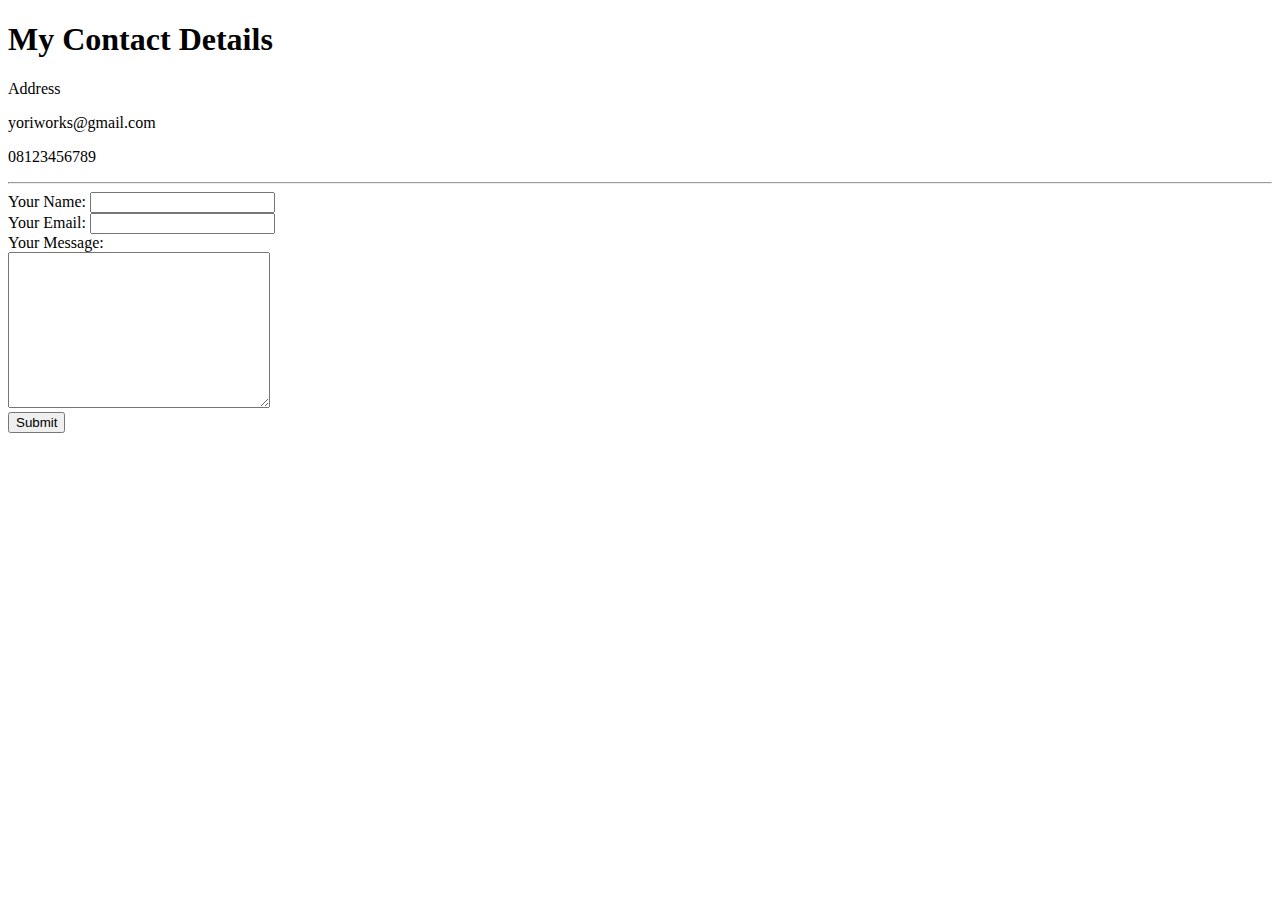
==== contact-me.html @ 766d9f02 "Add files via upload" ====
<!DOCTYPE html>
<html lang="en">
<head>
    <meta charset="UTF-8">
    <meta http-equiv="X-UA-Compatible" content="IE=edge">
    <meta name="viewport" content="width=device-width, initial-scale=1.0">
    <title>My Contacts</title>
</head>
<body>
    <h1>My Contact Details</h1>
    <p>Address</p>
    <p>yoriworks@gmail.com</p>
    <p>08123456789</p>
   
<hr>
    <form action="mailto:yoriworks@gmail.com" method="post">
        <label>Your Name:</label>
        <input type="text" name="yourName" value=""><br>
        <label>Your Email:</label>
        <input type="email" name="yourEmail" value=""><br>
        <label>Your Message:</label><br>
        <textarea name="yourMessage" rows="10" cols="30"></textarea><br>
        <input type="submit" name="">
    </form>
</body>
</html>
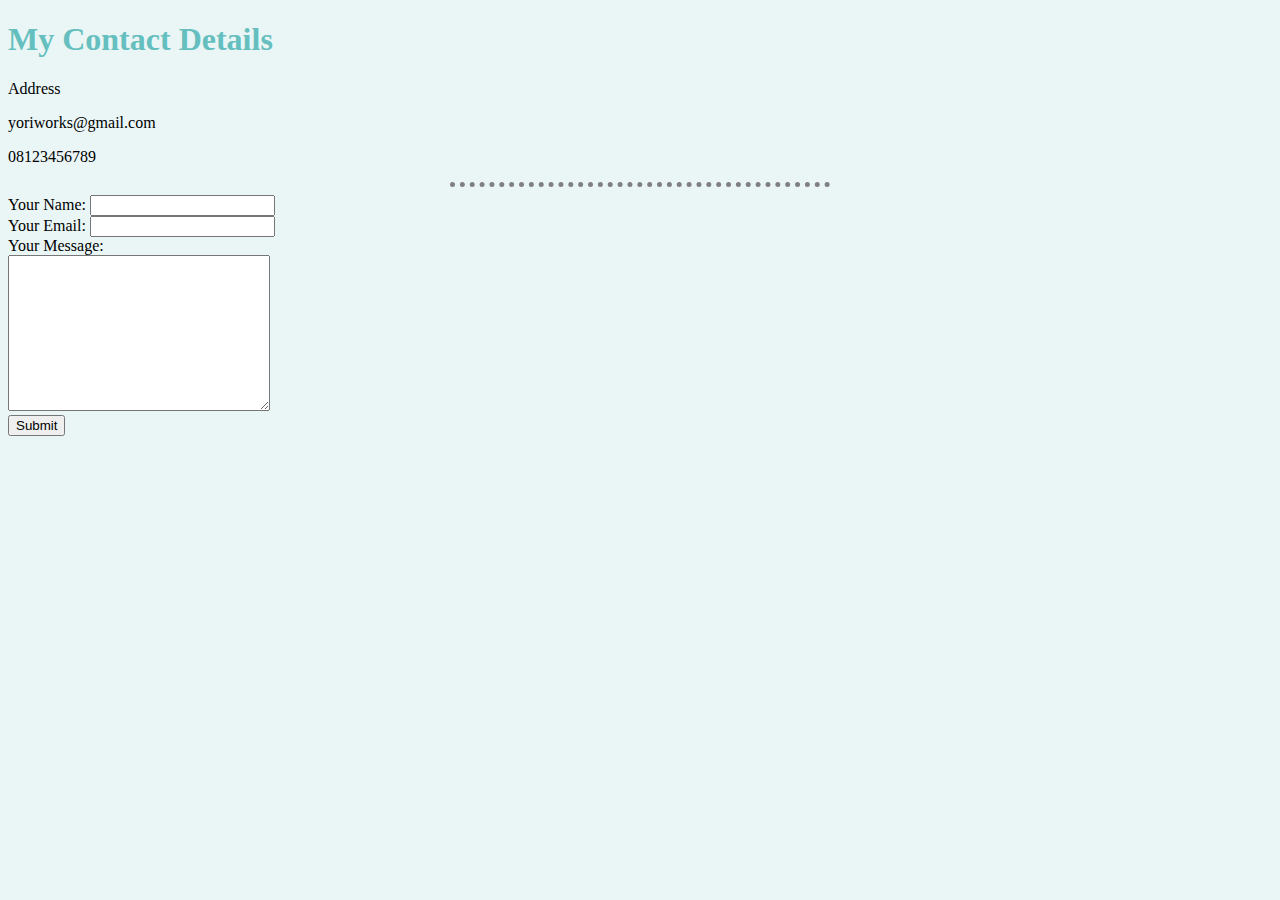
==== commit 4cc14140: "add external css" ====
--- a/contact-me.html
+++ b/contact-me.html
@@ -5,6 +5,8 @@
     <meta http-equiv="X-UA-Compatible" content="IE=edge">
     <meta name="viewport" content="width=device-width, initial-scale=1.0">
     <title>My Contacts</title>
+    <link rel="stylesheet" href="css/styles.css">
+
 </head>
 <body>
     <h1>My Contact Details</h1>
--- a/css/styles.css
+++ b/css/styles.css
@@ -0,0 +1,24 @@
+
+        body{
+            background-color: #EAF6F6;
+        }
+
+        h1{
+            color: #66BFBF;
+        }
+
+        h3{
+            color: #66BFBF;
+        }
+
+        hr{
+            border-style: none;
+            border-top-style: dotted;
+            border-color: gray;
+            border-width: 5px;
+            width: 30%;
+        }
+
+        image{
+            height: 20px;
+        }